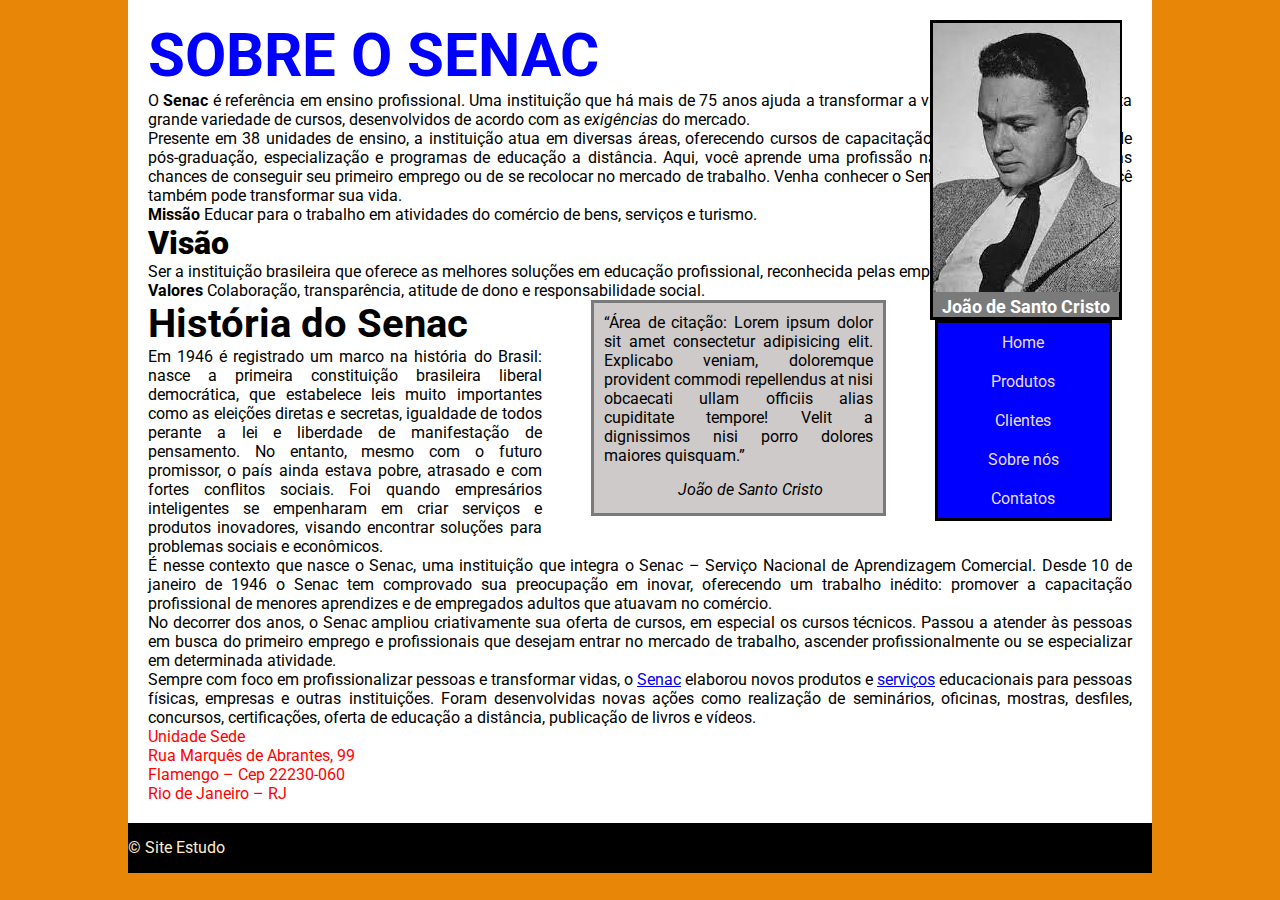
==== index.html @ 610b0be5 "Edição24" ====
<!DOCTYPE html>
<html lang="pt-br">
	<head>
		<meta charset="utf-8" ><!-- TAG meta: serve para formatações especiais. Está com atributo charset -->
		<link rel="icon" href="img/favicon.ico">
		<link href="https://fonts.googleapis.com/css?family=Roboto:100,300,400,500,700,900" rel="stylesheet">
		<link rel="stylesheet" href="style.css">

		<title>Sobre o Senac</title>		
		
	</head>
	<!--  -->
	<body>
		<header>

		</header>
		<main>
			<!-- <h1>SOBRE MIM</h1> -->
			<!-- <h1>SOBRE O SENAC</h1> -->
			<h1 class="diferenciado">Sobre o Senac</h1>
			<p>O <strong>Senac</strong> é referência em ensino profissional. Uma instituição que há mais de 75 anos ajuda a transformar a vida das pessoas e apresenta grande variedade de cursos, desenvolvidos de acordo com as <em>exigências</em> do mercado.</p>
			<!-- Isto é um comentário em HTML -->
			
			<p>Presente em 38 unidades de ensino, a instituição atua em diversas áreas, oferecendo cursos de capacitação, técnicos, de graduação, de pós-graduação, especialização e programas de educação a distância. Aqui, você aprende uma profissão na prática, aumentando suas chances de conseguir seu primeiro emprego ou de se recolocar no mercado de trabalho. Venha conhecer o Senac RJ e entender como você também pode transformar sua vida.</p>

			<p><strong>Missão</strong>

			Educar para o trabalho em atividades do comércio de bens, serviços e turismo.
			</p>
			<p>
			<strong><h1>Visão</h1></strong>

			Ser a instituição brasileira que oferece as melhores soluções em educação profissional, reconhecida pelas empresas.
			</p>
			<p>
			<strong>Valores</strong>

			Colaboração, transparência, atitude de dono e responsabilidade social.
			</p>
		
		<div class="DivisãoColuna">	
			<p>
			<!-- <h2 style="font-size:40px">História do Senac</h2> -->
			<h2>História do Senac</h2>

		Em 1946 é registrado um marco na história do Brasil: nasce a primeira constituição brasileira liberal democrática,
		que estabelece leis muito importantes como as eleições diretas e secretas, igualdade de todos perante a lei e
		liberdade de manifestação de pensamento. No entanto, mesmo com o futuro promissor, o país ainda estava pobre,
		atrasado e com fortes conflitos sociais. Foi quando empresários inteligentes se empenharam em criar serviços e
		produtos inovadores, visando encontrar soluções para problemas sociais e econômicos.
	</p>
</div>	
		<blockquote>
			<p>
				<q>Área de citação: Lorem ipsum dolor sit amet consectetur adipisicing elit. Explicabo veniam, doloremque provident commodi repellendus at nisi obcaecati ullam officiis alias cupiditate tempore! Velit a dignissimos nisi porro dolores maiores quisquam.</q>
			</p>
			<cite>João de Santo Cristo</cite>
		</blockquote>		
		<figure>
			<img src="img/Joâo de Santo Cristo.png" alt="Foto de João de Santo Cristo">
			<!-- <caption>Foto de João de Santo Cristo</caption> -->
			<h1 id="nomeCliente">João de Santo Cristo</h1>		
		</figure>
			
		<aside>
			<nav>
				<ul>
					<li>
						<a href="#">Home</a>
					</li>
					<li><a href="#">Produtos</a></li>
					<li><a href="#">Clientes</a></li>
					<li><a href="#">Sobre nós</a></li>
					<li><a href="#">Contatos</a></li>
				</ul>
			</nav>
		</aside>		

		<p class="limpaFloat">É nesse contexto que nasce o Senac, uma instituição que integra o Senac – Serviço Nacional de Aprendizagem
			Comercial. Desde 10 de janeiro de 1946 o Senac tem comprovado sua preocupação em inovar, oferecendo um trabalho
			inédito: promover a capacitação profissional de menores aprendizes e de empregados adultos que atuavam no
			comércio.</p>

		<p>
			No decorrer dos anos, o Senac ampliou criativamente sua oferta de cursos, em especial os cursos técnicos. Passou
			a atender às pessoas em busca do primeiro emprego e profissionais que desejam entrar no mercado de trabalho,
			ascender profissionalmente ou se especializar em determinada atividade.</p>
			<!-- Endereço absoluto: https://www  -->
			<!-- Enderço Relativo -->
		<p>Sempre com foco em profissionalizar pessoas e transformar vidas, o <a href="https://www.rj.senac.br">Senac</a> elaborou novos produtos e <a href="#">serviços</a>
			educacionais para pessoas físicas, empresas e outras instituições. Foram desenvolvidas novas ações como
			realização de seminários, oficinas, mostras, desfiles, concursos, certificações, oferta de educação a distância,
			publicação de livros e vídeos.</p>

			<!-- ul Lista não ordenadas -->
			<!-- ol Lista ordenadas -->
			<!-- li item de lista -->
			
			<p class="vermelho ">
				Unidade Sede<br>
				Rua Marquês de Abrantes, 99<br>
				Flamengo – Cep 22230-060<br>
				Rio de Janeiro – RJ<br>
			</p>
		</main>

		<footer>
			&copy; Site Estudo
		</footer>
</body>

</html>
---- style.css ----
* {
    margin: 0;
    padding: 0;
    box-sizing: border-box;
}

:root {
    --cor-background: rgb(231, 134, 7);
    --cor-secundaria: rgb(255, 255, 255);
    --cor-azul: rgb(0, 0, 255);
    --cor-preto: rgb(0, 0, 0);
    --cor-laranja-claro: rgb(255, 235, 205);
}

body {
    font-family: Roboto, sans-serif;
    width: 1024px;
    margin: auto;
    background-color: var(--cor-background);
}

main {
    text-align: justify;
    background-color: var(--cor-secundaria);
    padding: 20px;
    position: relative;
}

.limpaFloat {
    clear: both;
}

h2 {
    font-size: 40px;
}

li {
    background-color: blue;
    list-style-type: none;
    display: block;
    /*padding: 10px;*/
}

li a {
    display: block;
    color: rgb(233, 221, 221);
    padding: 10px;
    text-decoration: none;
    text-transform: bold;
    text-align: center;
}

nav li a:hover {
    display: block;
    background-color: var(--cor-background);
    text-transform: bold;
    transition: .6s;
}

figure {
    width: 18.8%;
    position: absolute;
    top: 20px;
    right: 30px;
}

aside, figure {
    float: right;
    background-color: #7a7a7a;
    color: var(--cor-secundaria);
    border: 3px solid var(--cor-preto);
}

aside {
    width: 18%;
    margin: auto;
    position: relative;
    top: 20px;
     right: 20px;
    clear: right;
    /*background-color: var(--cor-secundaria);*/
}

footer {
    height: 50px;
    line-height: 50px;
    background-color: black;
    color: blanchedalmond;
    clear: both;/*left right both*/
}

blockquote {
    padding: 10px;
    float: left;
    width: 30%;
    background-color: rgb(206, 202, 202);
    border: 3px solid #7a7a7a;
    display: block;
    margin: 0 5%;
}

cite {
    display: block;
    margin: 15px 50px 3px 0;
    line-height: 20px;
    text-align: right;
}

.diferenciado {
    font-family: Roboto, sans-serif;
    font-size: 60px;
    margin: 0;
    text-transform: uppercase;
    color: rgb(0, 0, 255);
}

.vermelho {
    color: red;
}

#nomeCliente {
    display: block;
    font-size: 18px;
    text-align: center;
}

.DivisãoColuna {
    float: left;
    width: 40%;
}
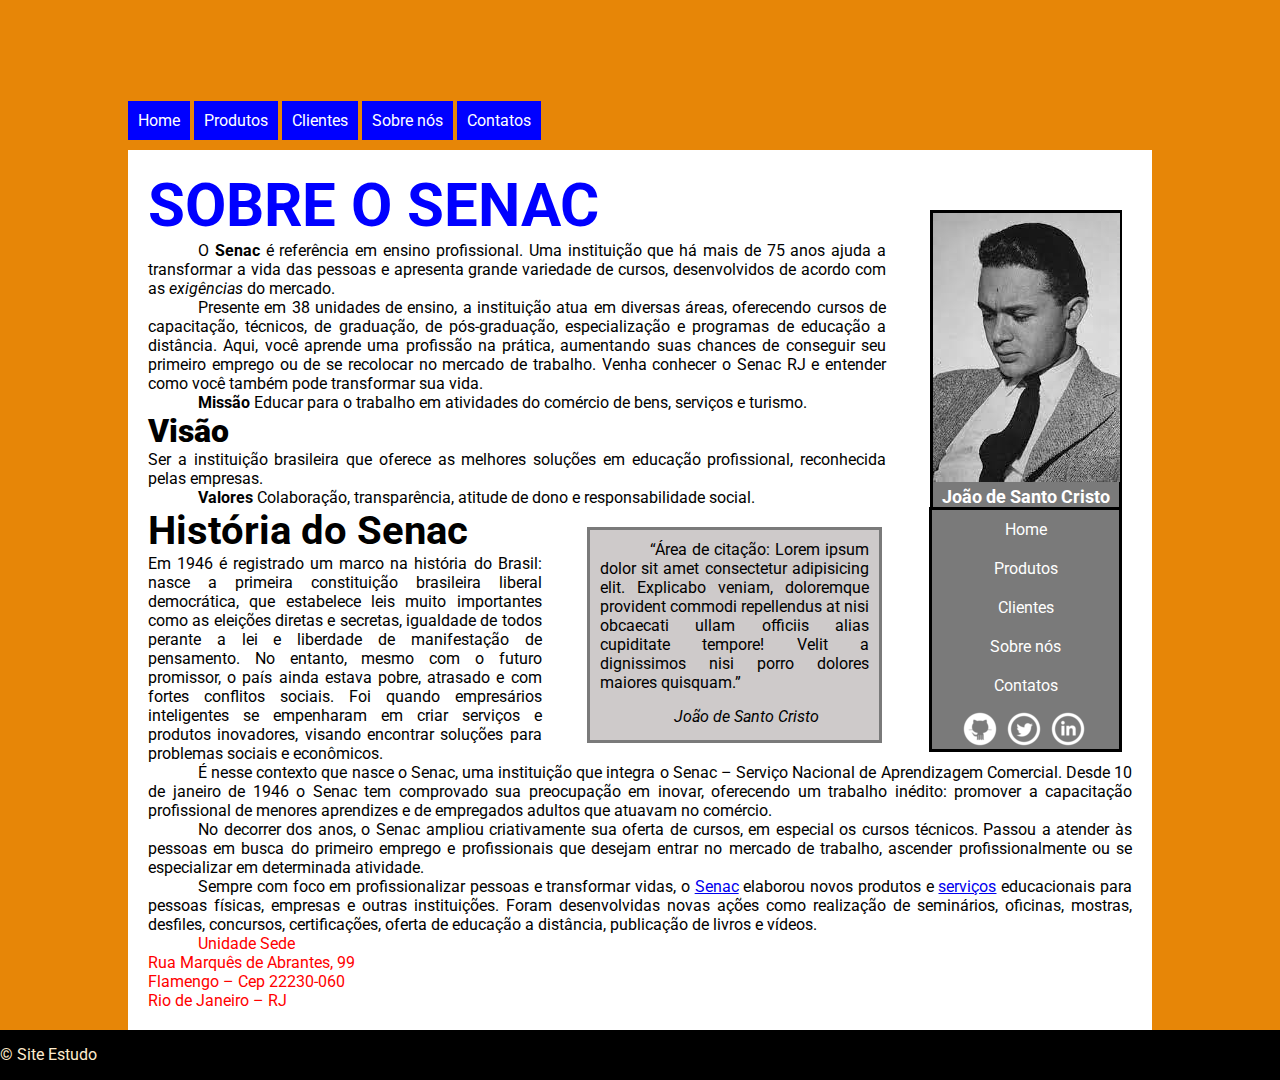
==== commit 89ad5dee: "Revisado" ====
--- a/index.html
+++ b/index.html
@@ -11,13 +11,23 @@
 	</head>
 	<!--  -->
 	<body>
-		<header>
-
+		<header>	
+			<nav>
+				<ul>
+					<li><a href="#">Home</a></li>
+					<li><a href="#">Produtos</a></li>
+					<li><a href="#">Clientes</a></li>
+					<li><a href="#">Sobre nós</a></li>
+					<li><a href="#">Contatos</a></li>
+				</ul>
+			</nav>			
 		</header>
 		<main>
 			<!-- <h1>SOBRE MIM</h1> -->
 			<!-- <h1>SOBRE O SENAC</h1> -->
 			<h1 class="diferenciado">Sobre o Senac</h1>
+		
+		<div class="AjusteOne">
 			<p>O <strong>Senac</strong> é referência em ensino profissional. Uma instituição que há mais de 75 anos ajuda a transformar a vida das pessoas e apresenta grande variedade de cursos, desenvolvidos de acordo com as <em>exigências</em> do mercado.</p>
 			<!-- Isto é um comentário em HTML -->
 			
@@ -37,7 +47,8 @@
 
 			Colaboração, transparência, atitude de dono e responsabilidade social.
 			</p>
-		
+		</div>
+
 		<div class="DivisãoColuna">	
 			<p>
 			<!-- <h2 style="font-size:40px">História do Senac</h2> -->
@@ -74,6 +85,21 @@
 					<li><a href="#">Contatos</a></li>
 				</ul>
 			</nav>
+			<ul class="Icones-Redes">
+				<!--<li><a class="Git" aria-label="GitHub" title="GitHub" href="https://github.com/ThalysResende">GitHub</li>
+				
+				<li><a href="#"><img src="img/twitter.png" alt="Twitter"></a></li>
+				
+				<li><a href="#"><img src="img/linkedin.png" alt="Linkedin"></a></li>-->
+
+				<li><a class="Git" aria-label="GitHub" title="GitHub" href="https://github.com/ThalysResende">GitHub</a></li>
+				
+				<li><a class="Twi" airia-label="Twitter" title="Twitter"
+				href="https://twitter.com/">Twitter</a></li>
+					
+				<li><a class="Lin" aria-label="Linkedin" title="Linkedin"
+				href="https://www.linkedin.com/">Linkedin</a></li>
+			</ul>			
 		</aside>		
 
 		<p class="limpaFloat">É nesse contexto que nasce o Senac, uma instituição que integra o Senac – Serviço Nacional de Aprendizagem
--- a/style.css
+++ b/style.css
@@ -14,12 +14,31 @@
 
 body {
     font-family: Roboto, sans-serif;
+    background-color: var(--cor-background);
+}
+
+header {
+    height: 150px;
     width: 1024px;
     margin: auto;
-    background-color: var(--cor-background);
+    position: relative;
+    background-color: var(--cor-background);  
+}
+
+header nav {
+    position: absolute;
+    bottom: 10px;
+
+}
+
+header nav ul li {
+    display: inline-block;
+    background-color: var(--cor-azul);
 }
 
 main {
+    width: 1024px;
+    margin: auto;
     text-align: justify;
     background-color: var(--cor-secundaria);
     padding: 20px;
@@ -30,20 +49,41 @@
     clear: both;
 }
 
+.diferenciado {
+    font-family: Roboto, sans-serif;
+    font-size: 60px;
+    margin: 0;
+    text-transform: uppercase;
+    color: rgb(0, 0, 255);
+}
+
+.AjusteOne {
+    width: 75%;
+}
+
 h2 {
     font-size: 40px;
 }
 
+p {
+    text-indent: 50px;
+}
+
 li {
-    background-color: blue;
+    background-color: #7a7a7a;
     list-style-type: none;
     display: block;
     /*padding: 10px;*/
 }
 
-li a {
-    display: block;
-    color: rgb(233, 221, 221);
+ul, ol {
+    list-style: none;
+    /*list-style-type: none; específico*/
+}
+
+nav ul li a {
+    display: block;
+    color: var(--cor-secundaria);
     padding: 10px;
     text-decoration: none;
     text-transform: bold;
@@ -57,10 +97,49 @@
     transition: .6s;
 }
 
+.Icones-Redes li {
+    display: inline-block;
+    position: relative;
+    left: 22px;
+    padding: 0 6px;
+    width: 40px;
+    height: 40px;     
+}
+
+.Icones-Redes a {
+    width: 40px;
+    height: 40px;
+    display: block;
+    text-indent: -9999px;
+    /*font-size: 0;*/
+    /*color: transparent;*/
+}
+
+.Git {
+    background-image: url(img/github.png);   
+    background-repeat: no-repeat;
+    text-decoration: none;
+    font-size: 12px;
+}
+
+.Twi {
+    background-image: url(img/twitter.png);
+    background-repeat: no-repeat;
+    text-decoration: none;
+    font-size: 12px;
+}
+
+.Lin {
+    background-image: url(img/linkedin.png);
+    background-repeat: no-repeat;
+    text-decoration: none;
+    font-size: 12px;
+}
+
 figure {
     width: 18.8%;
     position: absolute;
-    top: 20px;
+    top: 60px;
     right: 30px;
 }
 
@@ -72,13 +151,32 @@
 }
 
 aside {
-    width: 18%;
+    width: 19.6%;
     margin: auto;
     position: relative;
-    top: 20px;
-     right: 20px;
+    top: 0px;
+    right: 10px;
     clear: right;
     /*background-color: var(--cor-secundaria);*/
+}
+
+blockquote {
+    padding: 10px;
+    float: left;
+    width: 30%;
+    background-color: rgb(206, 202, 202);
+    border: 3px solid #7a7a7a;
+    display: block;
+    margin: 0 4.6%;
+    margin-top: 2%;
+    
+}
+
+cite {
+    display: block;
+    margin: 15px 50px 3px 0;
+    line-height: 20px;
+    text-align: right;
 }
 
 footer {
@@ -89,31 +187,6 @@
     clear: both;/*left right both*/
 }
 
-blockquote {
-    padding: 10px;
-    float: left;
-    width: 30%;
-    background-color: rgb(206, 202, 202);
-    border: 3px solid #7a7a7a;
-    display: block;
-    margin: 0 5%;
-}
-
-cite {
-    display: block;
-    margin: 15px 50px 3px 0;
-    line-height: 20px;
-    text-align: right;
-}
-
-.diferenciado {
-    font-family: Roboto, sans-serif;
-    font-size: 60px;
-    margin: 0;
-    text-transform: uppercase;
-    color: rgb(0, 0, 255);
-}
-
 .vermelho {
     color: red;
 }
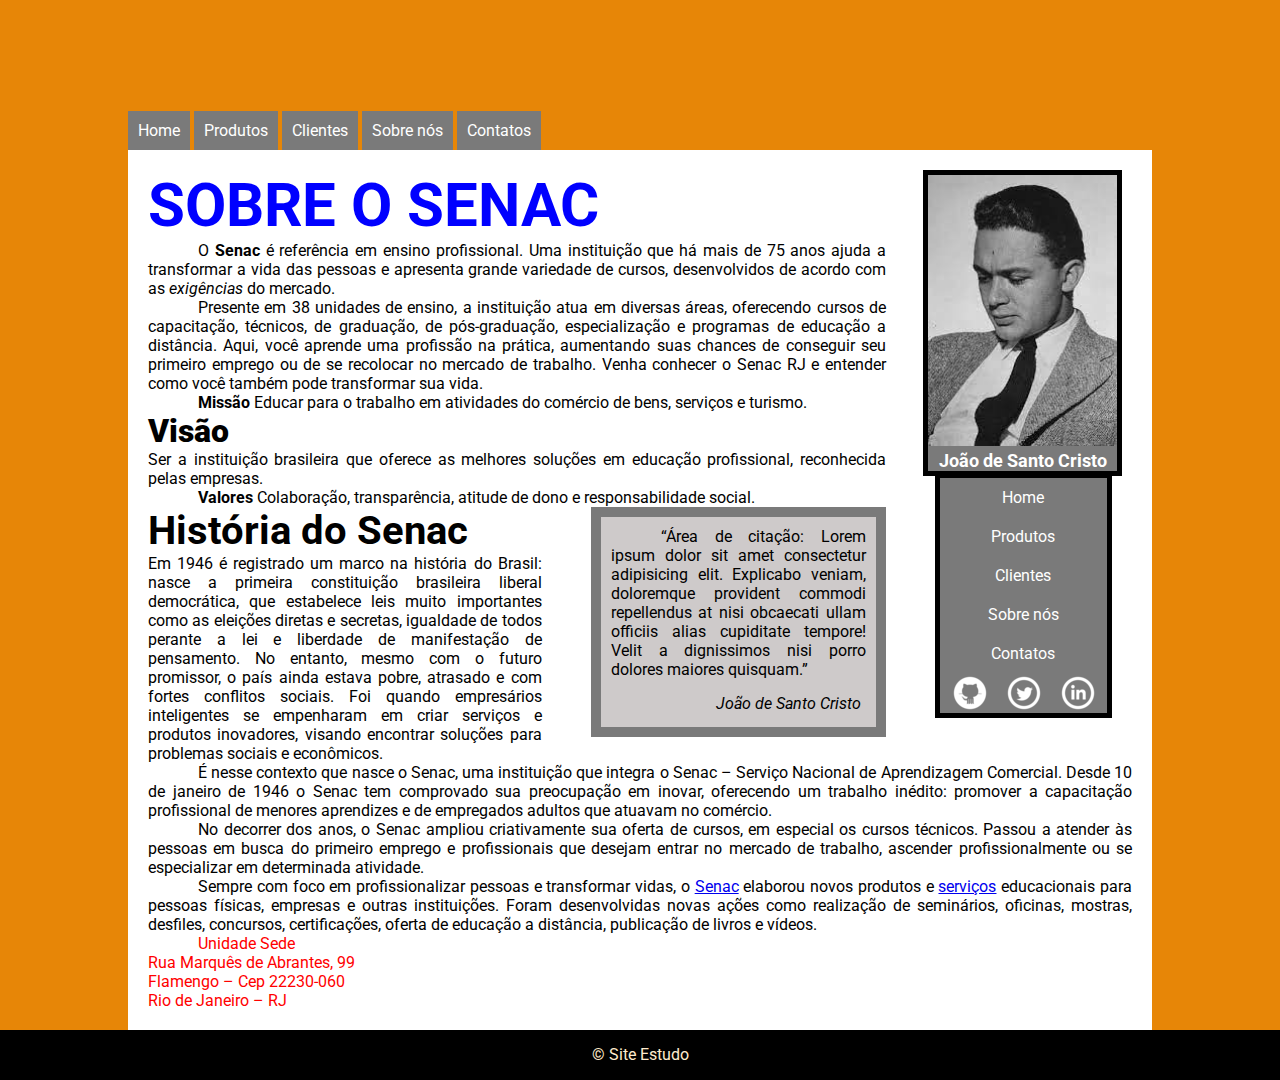
==== commit fbeaf2ee: "Correção" ====
--- a/index.html
+++ b/index.html
@@ -14,11 +14,11 @@
 		<header>	
 			<nav>
 				<ul>
-					<li><a href="#">Home</a></li>
-					<li><a href="#">Produtos</a></li>
-					<li><a href="#">Clientes</a></li>
+					<li><a href="Home">Home</a></li>
+					<li><a href="Produtos">Produtos</a></li>
+					<li><a href="Clientes">Clientes</a></li>
 					<li><a href="#">Sobre nós</a></li>
-					<li><a href="#">Contatos</a></li>
+					<li><a href="Contatos">Contatos</a></li>
 				</ul>
 			</nav>			
 		</header>
--- a/style.css
+++ b/style.css
@@ -26,14 +26,14 @@
 }
 
 header nav {
+    width: 1024;
     position: absolute;
-    bottom: 10px;
+    bottom: 0px;
 
 }
 
 header nav ul li {
     display: inline-block;
-    background-color: var(--cor-azul);
 }
 
 main {
@@ -45,10 +45,6 @@
     position: relative;
 }
 
-.limpaFloat {
-    clear: both;
-}
-
 .diferenciado {
     font-family: Roboto, sans-serif;
     font-size: 60px;
@@ -65,13 +61,78 @@
     font-size: 40px;
 }
 
+
 p {
     text-indent: 50px;
 }
 
+.DivisãoColuna {
+    float: left;
+    width: 40%;
+}
+
+.limpaFloat {
+    clear: both;
+}
+
+.vermelho {
+    color: red;
+}
+
+blockquote {
+    padding: 10px;
+    float: left;
+    width: 30%;
+    background-color: rgb(206, 202, 202);
+    border: 10px solid #7a7a7a;
+    display: block;
+    margin: 0 5%;       
+}
+
+cite {
+    display: block;
+    margin: 15px 5px 3px 0;
+    line-height: 20px;
+    text-align: right;
+}
+
+aside {
+    width: 18%;
+    margin: auto;
+    position: relative;
+    bottom: 34px;
+    right: 20px;
+    clear: right;
+    /*background-color: var(--cor-secundaria);*/
+}
+
+aside, figure {
+    float: right;
+    background-color: #7a7a7a;
+    color: var(--cor-secundaria);
+    border: 5px solid var(--cor-preto);
+}
+
+figure {
+    width: 19.4%;
+    position: absolute;
+    top: 20px;
+    right: 30px;
+}
+
+#nomeCliente {
+    display: block;
+    font-size: 18px;
+    text-align: center;
+}
+
+img {
+    width: 100%;
+}
+
 li {
     background-color: #7a7a7a;
-    list-style-type: none;
+    /*list-style-type: none;
     display: block;
     /*padding: 10px;*/
 }
@@ -99,11 +160,15 @@
 
 .Icones-Redes li {
     display: inline-block;
-    position: relative;
+    width: 40px;
+    height: 40px;
+    padding: 0;
+    margin-left: 10px;
+    /*position: relative;
     left: 22px;
     padding: 0 6px;
     width: 40px;
-    height: 40px;     
+    height: 40px;*/     
 }
 
 .Icones-Redes a {
@@ -111,72 +176,21 @@
     height: 40px;
     display: block;
     text-indent: -9999px;
+    display: inline-block;
     /*font-size: 0;*/
     /*color: transparent;*/
 }
 
 .Git {
     background-image: url(img/github.png);   
-    background-repeat: no-repeat;
-    text-decoration: none;
-    font-size: 12px;
 }
 
 .Twi {
     background-image: url(img/twitter.png);
-    background-repeat: no-repeat;
-    text-decoration: none;
-    font-size: 12px;
 }
 
 .Lin {
     background-image: url(img/linkedin.png);
-    background-repeat: no-repeat;
-    text-decoration: none;
-    font-size: 12px;
-}
-
-figure {
-    width: 18.8%;
-    position: absolute;
-    top: 60px;
-    right: 30px;
-}
-
-aside, figure {
-    float: right;
-    background-color: #7a7a7a;
-    color: var(--cor-secundaria);
-    border: 3px solid var(--cor-preto);
-}
-
-aside {
-    width: 19.6%;
-    margin: auto;
-    position: relative;
-    top: 0px;
-    right: 10px;
-    clear: right;
-    /*background-color: var(--cor-secundaria);*/
-}
-
-blockquote {
-    padding: 10px;
-    float: left;
-    width: 30%;
-    background-color: rgb(206, 202, 202);
-    border: 3px solid #7a7a7a;
-    display: block;
-    margin: 0 4.6%;
-    margin-top: 2%;
-    
-}
-
-cite {
-    display: block;
-    margin: 15px 50px 3px 0;
-    line-height: 20px;
-    text-align: right;
 }
 
 footer {
@@ -185,19 +199,8 @@
     background-color: black;
     color: blanchedalmond;
     clear: both;/*left right both*/
-}
-
-.vermelho {
-    color: red;
-}
-
-#nomeCliente {
-    display: block;
-    font-size: 18px;
     text-align: center;
 }
 
-.DivisãoColuna {
-    float: left;
-    width: 40%;
-}+
+
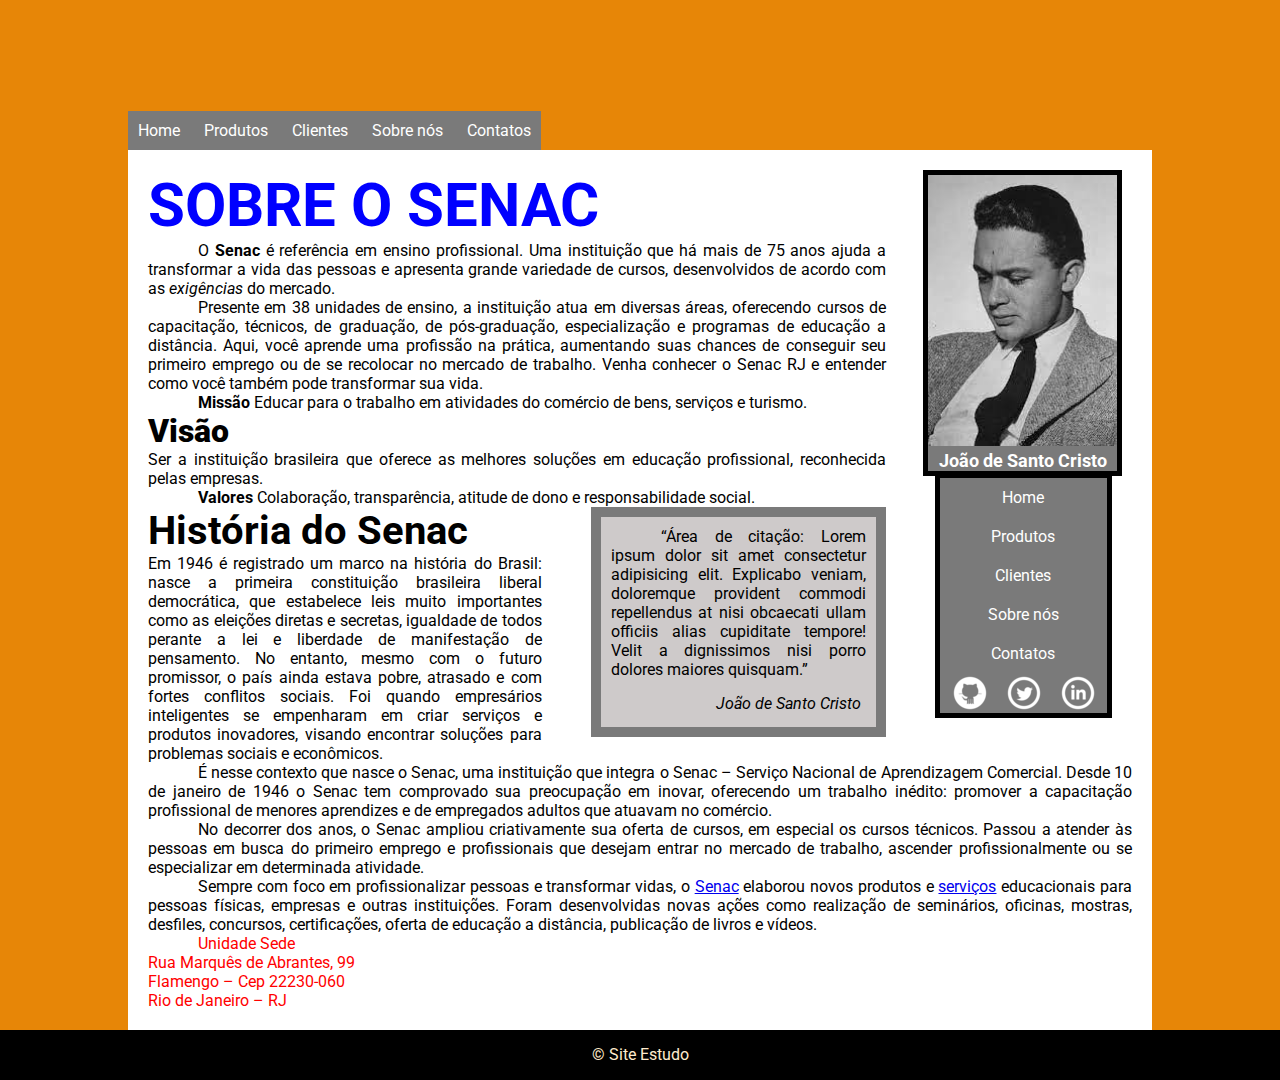
==== commit 852f2f63: "Aula_31_08_2022" ====
--- a/index.html
+++ b/index.html
@@ -18,7 +18,7 @@
 					<li><a href="Produtos">Produtos</a></li>
 					<li><a href="Clientes">Clientes</a></li>
 					<li><a href="#">Sobre nós</a></li>
-					<li><a href="Contatos">Contatos</a></li>
+					<li><a href="./menuHorizontal/menuH.html">Contatos</a></li>
 				</ul>
 			</nav>			
 		</header>
@@ -82,7 +82,7 @@
 					<li><a href="#">Produtos</a></li>
 					<li><a href="#">Clientes</a></li>
 					<li><a href="#">Sobre nós</a></li>
-					<li><a href="#">Contatos</a></li>
+					<li><a href="menuV.html">Contatos</a></li>
 				</ul>
 			</nav>
 			<ul class="Icones-Redes">
--- a/style.css
+++ b/style.css
@@ -35,6 +35,7 @@
 header nav ul li {
     display: inline-block;
 }
+
 
 main {
     width: 1024px;
@@ -140,6 +141,7 @@
 ul, ol {
     list-style: none;
     /*list-style-type: none; específico*/
+    background-color: #7a7a7a;
 }
 
 nav ul li a {
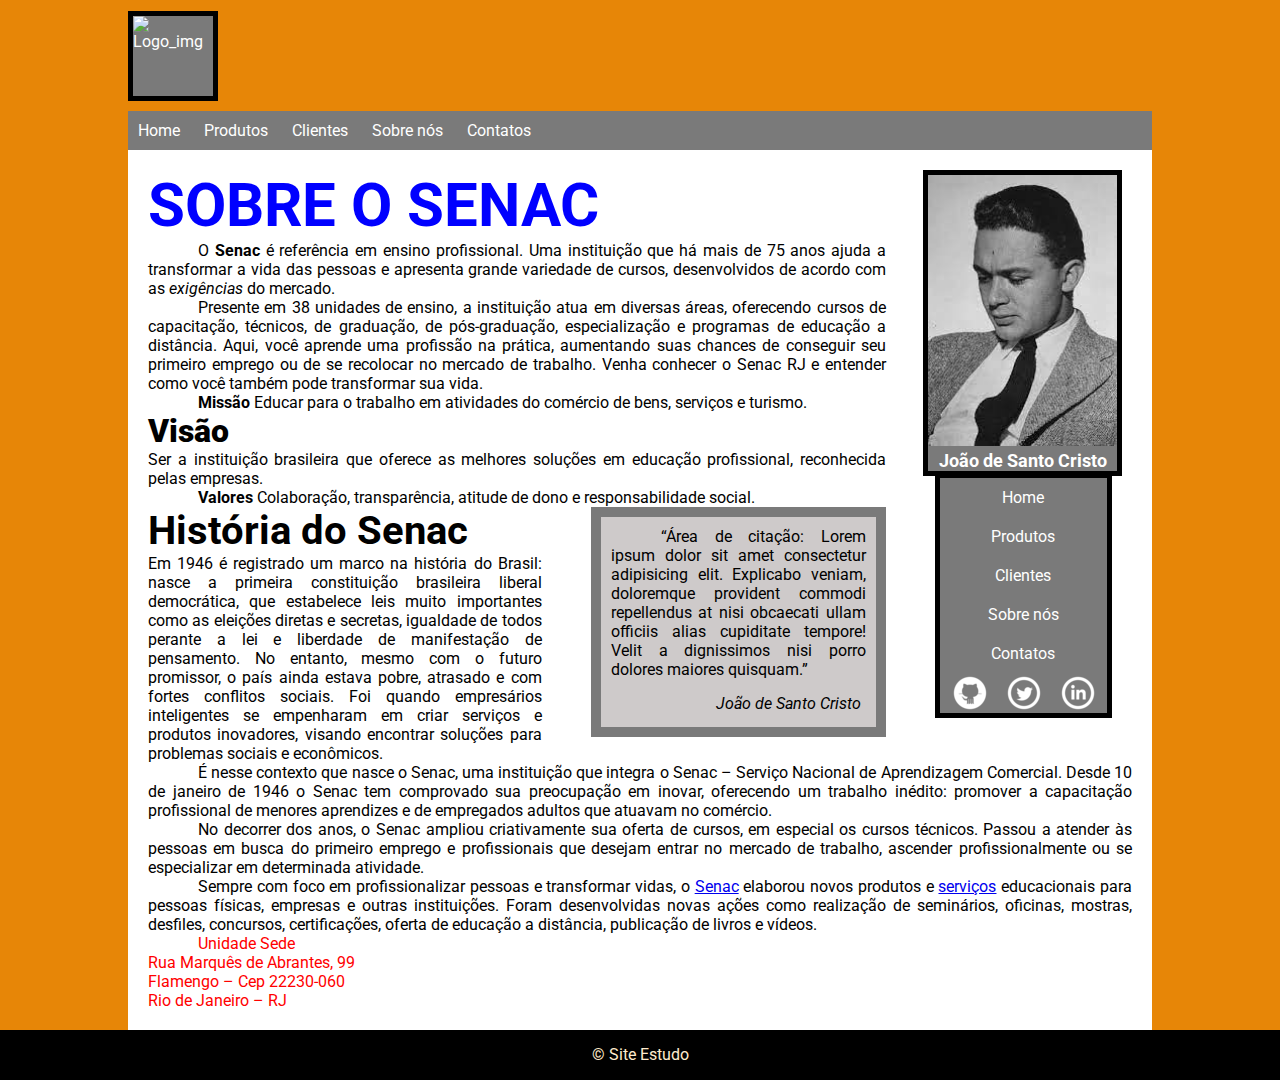
==== commit 9af9f763: "Aula 02/09/2022" ====
--- a/index.html
+++ b/index.html
@@ -4,7 +4,7 @@
 		<meta charset="utf-8" ><!-- TAG meta: serve para formatações especiais. Está com atributo charset -->
 		<link rel="icon" href="img/favicon.ico">
 		<link href="https://fonts.googleapis.com/css?family=Roboto:100,300,400,500,700,900" rel="stylesheet">
-		<link rel="stylesheet" href="style.css">
+		<link rel="stylesheet" href="./Style/style.css">
 
 		<title>Sobre o Senac</title>		
 		
@@ -12,6 +12,13 @@
 	<!--  -->
 	<body>
 		<header>	
+			
+			<section>
+				<figure id="Logo">
+					<img src="img/favicon.ico" alt="Logo_img">
+				</figure>
+			</section>
+	
 			<nav>
 				<ul>
 					<li><a href="Home">Home</a></li>
@@ -82,7 +89,7 @@
 					<li><a href="#">Produtos</a></li>
 					<li><a href="#">Clientes</a></li>
 					<li><a href="#">Sobre nós</a></li>
-					<li><a href="menuV.html">Contatos</a></li>
+					<li><a href="./menuVertical/menuV.html">Contatos</a></li>
 				</ul>
 			</nav>
 			<ul class="Icones-Redes">
--- a/Style/style.css
+++ b/Style/style.css
@@ -0,0 +1,216 @@
+* {
+    margin: 0;
+    padding: 0;
+    box-sizing: border-box;
+}
+
+:root {
+    --cor-background: rgb(231, 134, 7);
+    --cor-secundaria: rgb(255, 255, 255);
+    --cor-azul: rgb(0, 0, 255);
+    --cor-preto: rgb(0, 0, 0);
+    --cor-laranja-claro: rgb(255, 235, 205);
+}
+
+body {
+    font-family: Roboto, sans-serif;
+    background-color: var(--cor-background);
+}
+
+header {
+    height: 150px;
+    width: 1024px;
+    margin: auto;
+    position: relative;
+    background-color: var(--cor-background);  
+}
+
+#Logo {
+    position: absolute;
+    left: 0;
+    height: 90px;
+    width: 90px;
+    top: 11px;
+}
+
+header nav {
+    width: 1024px;
+    position: absolute;
+    bottom: 0px;
+
+}
+
+header nav ul li {
+    display: inline-block;
+}
+
+
+main {
+    width: 1024px;
+    margin: auto;
+    text-align: justify;
+    background-color: var(--cor-secundaria);
+    padding: 20px;
+    position: relative;
+}
+
+.diferenciado {
+    font-family: Roboto, sans-serif;
+    font-size: 60px;
+    margin: 0;
+    text-transform: uppercase;
+    color: rgb(0, 0, 255);
+}
+
+.AjusteOne {
+    width: 75%;
+}
+
+h2 {
+    font-size: 40px;
+}
+
+
+p {
+    text-indent: 50px;
+}
+
+.DivisãoColuna {
+    float: left;
+    width: 40%;
+}
+
+.limpaFloat {
+    clear: both;
+}
+
+.vermelho {
+    color: red;
+}
+
+blockquote {
+    padding: 10px;
+    float: left;
+    width: 30%;
+    background-color: rgb(206, 202, 202);
+    border: 10px solid #7a7a7a;
+    display: block;
+    margin: 0 5%;       
+}
+
+cite {
+    display: block;
+    margin: 15px 5px 3px 0;
+    line-height: 20px;
+    text-align: right;
+}
+
+aside {
+    width: 18%;
+    margin: auto;
+    position: relative;
+    bottom: 34px;
+    right: 20px;
+    clear: right;
+    /*background-color: var(--cor-secundaria);*/
+}
+
+aside, figure {
+    float: right;
+    background-color: #7a7a7a;
+    color: var(--cor-secundaria);
+    border: 5px solid var(--cor-preto);
+}
+
+figure {
+    width: 19.4%;
+    position: absolute;
+    top: 20px;
+    right: 30px;
+}
+
+#nomeCliente {
+    display: block;
+    font-size: 18px;
+    text-align: center;
+}
+
+img {
+    width: 100%;
+}
+
+li {
+    background-color: #7a7a7a;
+    /*list-style-type: none;
+    display: block;
+    /*padding: 10px;*/
+}
+
+ul, ol {
+    list-style: none;
+    /*list-style-type: none; específico*/
+    background-color: #7a7a7a;
+}
+
+nav ul li a {
+    display: block;
+    color: var(--cor-secundaria);
+    padding: 10px;
+    text-decoration: none;
+    text-transform: bold;
+    text-align: center;
+}
+
+nav li a:hover {
+    display: block;
+    background-color: var(--cor-background);
+    text-transform: bold;
+    transition: .6s;
+}
+
+.Icones-Redes li {
+    display: inline-block;
+    width: 40px;
+    height: 40px;
+    padding: 0;
+    margin-left: 10px;
+    /*position: relative;
+    left: 22px;
+    padding: 0 6px;
+    width: 40px;
+    height: 40px;*/     
+}
+
+.Icones-Redes a {
+    width: 40px;
+    height: 40px;
+    display: block;
+    text-indent: -9999px;
+    display: inline-block;
+    /*font-size: 0;*/
+    /*color: transparent;*/
+}
+
+.Git {
+    background-image: url(../img/github.png);   
+}
+
+.Twi {
+    background-image: url(../img/twitter.png);
+}
+
+.Lin {
+    background-image: url(../img/linkedin.png);
+}
+
+footer {
+    height: 50px;
+    line-height: 50px;
+    background-color: black;
+    color: blanchedalmond;
+    clear: both;/*left right both*/
+    text-align: center;
+}
+
+
+
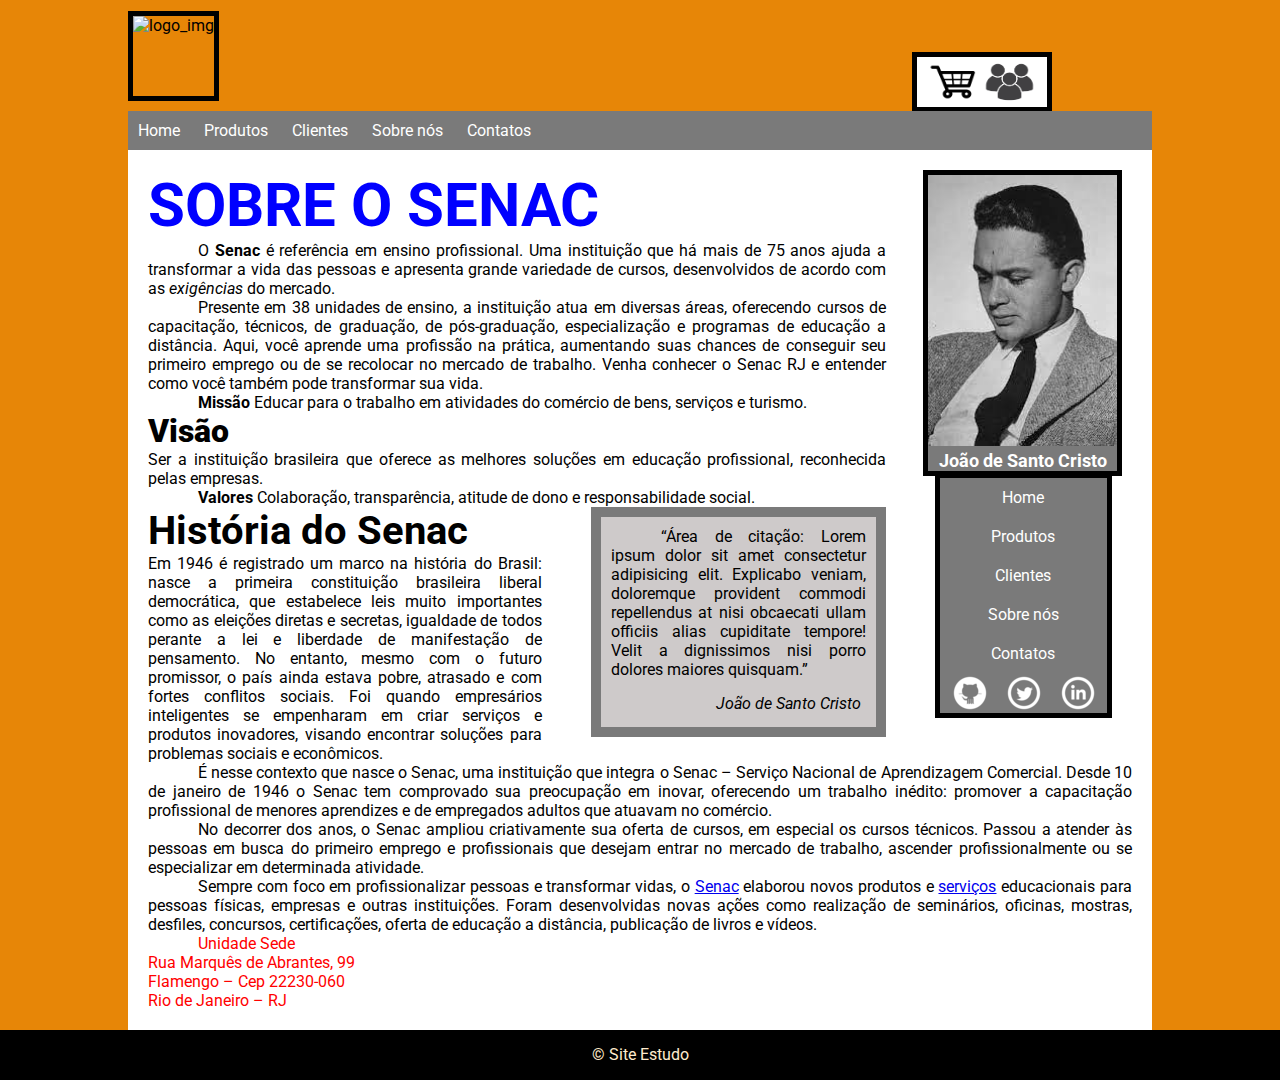
==== commit 0439e6ee: "Aula 05/09/2022" ====
--- a/index.html
+++ b/index.html
@@ -14,11 +14,15 @@
 		<header>	
 			
 			<section>
-				<figure id="Logo">
-					<img src="img/favicon.ico" alt="Logo_img">
+				<figure id="logo">
+					<img src="img/favicon.ico" alt="logo_img" width="90px" height="80px">
 				</figure>
+					<figure id="wrapper-cc">
+						<img src="./img/carrinhoCompra.png" width="50px" height="50px" alt="">
+						<img src="./img/clientes.png" width="50px" height="50px" alt="">
+					</figure>			
 			</section>
-	
+
 			<nav>
 				<ul>
 					<li><a href="Home">Home</a></li>
@@ -34,7 +38,7 @@
 			<!-- <h1>SOBRE O SENAC</h1> -->
 			<h1 class="diferenciado">Sobre o Senac</h1>
 		
-		<div class="AjusteOne">
+		<div class="ajusteOne">
 			<p>O <strong>Senac</strong> é referência em ensino profissional. Uma instituição que há mais de 75 anos ajuda a transformar a vida das pessoas e apresenta grande variedade de cursos, desenvolvidos de acordo com as <em>exigências</em> do mercado.</p>
 			<!-- Isto é um comentário em HTML -->
 			
@@ -56,7 +60,7 @@
 			</p>
 		</div>
 
-		<div class="DivisãoColuna">	
+		<div class="divisãoColuna">	
 			<p>
 			<!-- <h2 style="font-size:40px">História do Senac</h2> -->
 			<h2>História do Senac</h2>
@@ -74,7 +78,7 @@
 			</p>
 			<cite>João de Santo Cristo</cite>
 		</blockquote>		
-		<figure>
+		<figure id="logo-joao">
 			<img src="img/Joâo de Santo Cristo.png" alt="Foto de João de Santo Cristo">
 			<!-- <caption>Foto de João de Santo Cristo</caption> -->
 			<h1 id="nomeCliente">João de Santo Cristo</h1>		
@@ -92,19 +96,19 @@
 					<li><a href="./menuVertical/menuV.html">Contatos</a></li>
 				</ul>
 			</nav>
-			<ul class="Icones-Redes">
+			<ul class="icones-Redes">
 				<!--<li><a class="Git" aria-label="GitHub" title="GitHub" href="https://github.com/ThalysResende">GitHub</li>
 				
 				<li><a href="#"><img src="img/twitter.png" alt="Twitter"></a></li>
 				
 				<li><a href="#"><img src="img/linkedin.png" alt="Linkedin"></a></li>-->
 
-				<li><a class="Git" aria-label="GitHub" title="GitHub" href="https://github.com/ThalysResende">GitHub</a></li>
+				<li><a class="git" aria-label="GitHub" title="GitHub" href="https://github.com/ThalysResende">GitHub</a></li>
 				
-				<li><a class="Twi" airia-label="Twitter" title="Twitter"
+				<li><a class="twi" airia-label="Twitter" title="Twitter"
 				href="https://twitter.com/">Twitter</a></li>
 					
-				<li><a class="Lin" aria-label="Linkedin" title="Linkedin"
+				<li><a class="lin" aria-label="Linkedin" title="Linkedin"
 				href="https://www.linkedin.com/">Linkedin</a></li>
 			</ul>			
 		</aside>		
--- a/Style/style.css
+++ b/Style/style.css
@@ -25,12 +25,25 @@
     background-color: var(--cor-background);  
 }
 
-#Logo {
+#logo {
     position: absolute;
     left: 0;
     height: 90px;
-    width: 90px;
     top: 11px;
+    border: 5px solid #000;
+}
+
+#wrapper-cc {
+    border: 5px solid #000;
+    display: flex;
+    align-items: center;
+    background: #fff;
+    position: absolute;
+    right: 100px;
+    top: 52px;
+    padding: 10px;
+    width: 140px;
+    height: 60px;
 }
 
 header nav {
@@ -62,7 +75,7 @@
     color: rgb(0, 0, 255);
 }
 
-.AjusteOne {
+.ajusteOne {
     width: 75%;
 }
 
@@ -75,7 +88,7 @@
     text-indent: 50px;
 }
 
-.DivisãoColuna {
+.divisãoColuna {
     float: left;
     width: 40%;
 }
@@ -115,14 +128,14 @@
     /*background-color: var(--cor-secundaria);*/
 }
 
-aside, figure {
+aside, #logo-joao {
     float: right;
     background-color: #7a7a7a;
     color: var(--cor-secundaria);
     border: 5px solid var(--cor-preto);
 }
 
-figure {
+#logo-joao {
     width: 19.4%;
     position: absolute;
     top: 20px;
@@ -168,7 +181,7 @@
     transition: .6s;
 }
 
-.Icones-Redes li {
+.icones-Redes li {
     display: inline-block;
     width: 40px;
     height: 40px;
@@ -181,7 +194,7 @@
     height: 40px;*/     
 }
 
-.Icones-Redes a {
+.icones-Redes a {
     width: 40px;
     height: 40px;
     display: block;
@@ -191,15 +204,15 @@
     /*color: transparent;*/
 }
 
-.Git {
+.git {
     background-image: url(../img/github.png);   
 }
 
-.Twi {
+.twi {
     background-image: url(../img/twitter.png);
 }
 
-.Lin {
+.lin {
     background-image: url(../img/linkedin.png);
 }
 
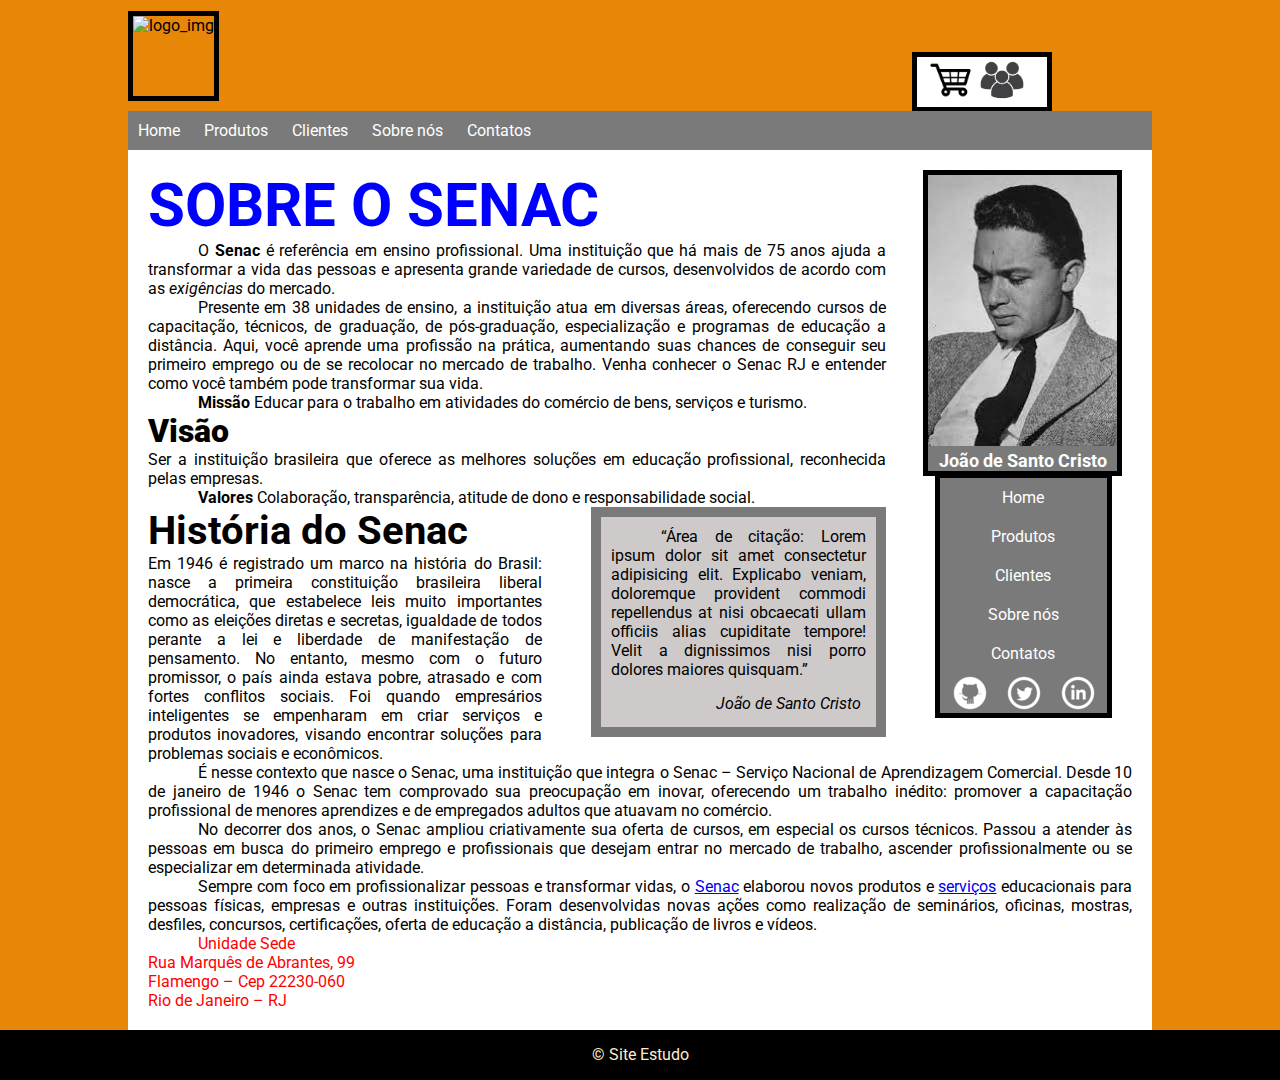
==== commit 26816e59: "Implementação!" ====
--- a/index.html
+++ b/index.html
@@ -13,14 +13,17 @@
 	<body>
 		<header>	
 			
-			<section>
+			<section class="seção-all">
 				<figure id="logo">
 					<img src="img/favicon.ico" alt="logo_img" width="90px" height="80px">
 				</figure>
-					<figure id="wrapper-cc">
-						<img src="./img/carrinhoCompra.png" width="50px" height="50px" alt="">
+					<section class="wrapper-cc">
+						<a id="carrinho" title="CARRINHO" href=""><img src="./img/carrinhoCompra.png" width="50px" height="50px" alt="">
+						</a>
+						<a id="clientes" title="CLIENTES" href="">
 						<img src="./img/clientes.png" width="50px" height="50px" alt="">
-					</figure>			
+						</a>
+					</section>			
 			</section>
 
 			<nav>
--- a/Style/style.css
+++ b/Style/style.css
@@ -22,7 +22,15 @@
     width: 1024px;
     margin: auto;
     position: relative;
-    background-color: var(--cor-background);  
+    background-color: var(--cor-background);
+    display: flex;  
+}
+
+.seção-all {
+    display: flex;
+    width: 100%;
+    align-items: center;
+    justify-content: space-between;
 }
 
 #logo {
@@ -33,7 +41,7 @@
     border: 5px solid #000;
 }
 
-#wrapper-cc {
+.wrapper-cc {
     border: 5px solid #000;
     display: flex;
     align-items: center;
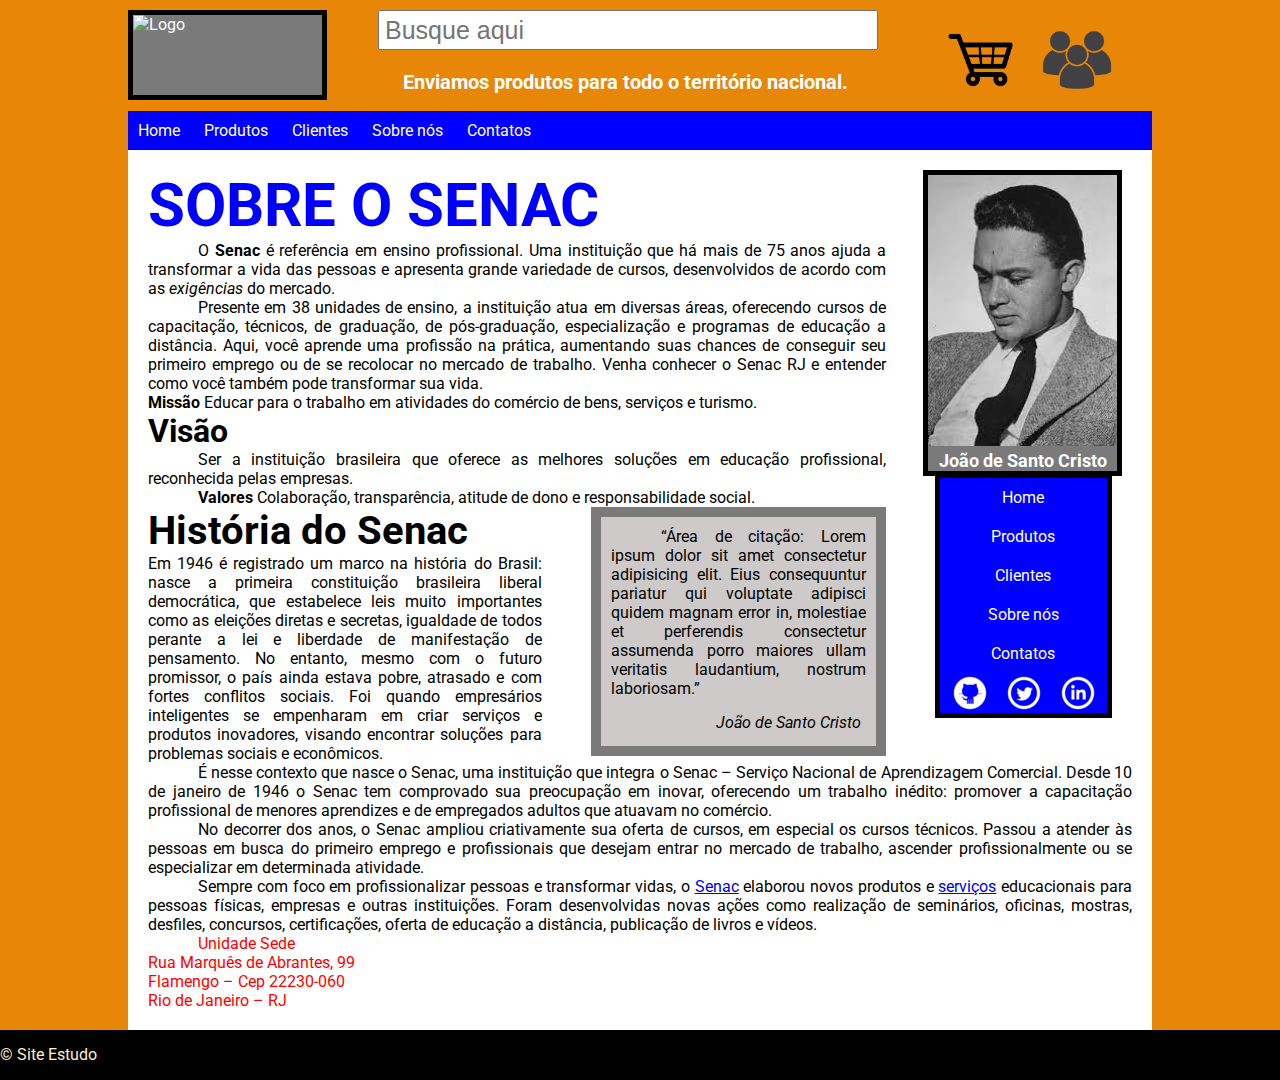
==== commit 6f7c120d: "Atualização" ====
--- a/index.html
+++ b/index.html
@@ -4,55 +4,52 @@
 		<meta charset="utf-8" ><!-- TAG meta: serve para formatações especiais. Está com atributo charset -->
 		<link rel="icon" href="img/favicon.ico">
 		<link href="https://fonts.googleapis.com/css?family=Roboto:100,300,400,500,700,900" rel="stylesheet">
-		<link rel="stylesheet" href="./Style/style.css">
+		<link rel="stylesheet" href="estilo/style.css">
 
-		<title>Sobre o Senac</title>		
-		
+		<title>Sobre o SENAC</title>
+				
 	</head>
 	<!--  -->
 	<body>
-		<header>	
-			
-			<section class="seção-all">
+		<header>
+			<section>
 				<figure id="logo">
-					<img src="img/favicon.ico" alt="logo_img" width="90px" height="80px">
+					<img src="img/favicon.ico" alt="Logo">
 				</figure>
-					<section class="wrapper-cc">
-						<a id="carrinho" title="CARRINHO" href=""><img src="./img/carrinhoCompra.png" width="50px" height="50px" alt="">
-						</a>
-						<a id="clientes" title="CLIENTES" href="">
-						<img src="./img/clientes.png" width="50px" height="50px" alt="">
-						</a>
-					</section>			
+				<input type="text" name="buscar" id="buscar" placeholder="Busque aqui" >
+				<h1 id="textoEnviamos">Enviamos produtos para todo o território nacional.</h1>
+				<figure style="border: none">
+					<img id="carrinho" src="img/carrinhoCompra.png" alt="">
+					<img id="cliente" src="img/clientes.png" alt="">
+				</figure>
 			</section>
-
 			<nav>
 				<ul>
-					<li><a href="Home">Home</a></li>
-					<li><a href="Produtos">Produtos</a></li>
-					<li><a href="Clientes">Clientes</a></li>
+					<li><a href="#">Home</a></li>
+					<li><a href="#">Produtos</a></li>
+					<li><a href="#">Clientes</a></li>
 					<li><a href="#">Sobre nós</a></li>
-					<li><a href="./menuHorizontal/menuH.html">Contatos</a></li>
+					<li><a href="position/index.html">Contatos</a></li>
 				</ul>
-			</nav>			
+			</nav>
+
 		</header>
 		<main>
 			<!-- <h1>SOBRE MIM</h1> -->
 			<!-- <h1>SOBRE O SENAC</h1> -->
 			<h1 class="diferenciado">Sobre o Senac</h1>
-		
-		<div class="ajusteOne">
-			<p>O <strong>Senac</strong> é referência em ensino profissional. Uma instituição que há mais de 75 anos ajuda a transformar a vida das pessoas e apresenta grande variedade de cursos, desenvolvidos de acordo com as <em>exigências</em> do mercado.</p>
+			<p class="reducaoDoTexto">O <strong>Senac</strong> é referência em ensino profissional. Uma instituição que há mais de 75 anos ajuda a transformar a vida das pessoas e apresenta grande variedade de cursos, desenvolvidos de acordo com as <em>exigências</em> do mercado.</p>
 			<!-- Isto é um comentário em HTML -->
 			
-			<p>Presente em 38 unidades de ensino, a instituição atua em diversas áreas, oferecendo cursos de capacitação, técnicos, de graduação, de pós-graduação, especialização e programas de educação a distância. Aqui, você aprende uma profissão na prática, aumentando suas chances de conseguir seu primeiro emprego ou de se recolocar no mercado de trabalho. Venha conhecer o Senac RJ e entender como você também pode transformar sua vida.</p>
+			<p class="reducaoDoTexto">Presente em 38 unidades de ensino, a instituição atua em diversas áreas, oferecendo cursos de capacitação, técnicos, de graduação, de pós-graduação, especialização e programas de educação a distância. Aqui, você aprende uma profissão na prática, aumentando suas chances de conseguir seu primeiro emprego ou de se recolocar no mercado de trabalho. Venha conhecer o Senac RJ e entender como você também pode transformar sua vida.</p>
 
-			<p><strong>Missão</strong>
+			<pclass="reducaoDoTexto">
+				<strong>Missão</strong>
 
 			Educar para o trabalho em atividades do comércio de bens, serviços e turismo.
 			</p>
-			<p>
 			<strong><h1>Visão</h1></strong>
+			<p class="reducaoDoTexto">
 
 			Ser a instituição brasileira que oferece as melhores soluções em educação profissional, reconhecida pelas empresas.
 			</p>
@@ -61,32 +58,31 @@
 
 			Colaboração, transparência, atitude de dono e responsabilidade social.
 			</p>
-		</div>
-
-		<div class="divisãoColuna">	
+			
+			<div class="divisaoColuna">	
+					
 			<p>
-			<!-- <h2 style="font-size:40px">História do Senac</h2> -->
-			<h2>História do Senac</h2>
-
-		Em 1946 é registrado um marco na história do Brasil: nasce a primeira constituição brasileira liberal democrática,
+				<!-- <h2 style="font-size:40px">História do Senac</h2> -->
+				<h2>História do Senac</h2>
+				
+				Em 1946 é registrado um marco na história do Brasil: nasce a primeira constituição brasileira liberal democrática,
 		que estabelece leis muito importantes como as eleições diretas e secretas, igualdade de todos perante a lei e
 		liberdade de manifestação de pensamento. No entanto, mesmo com o futuro promissor, o país ainda estava pobre,
 		atrasado e com fortes conflitos sociais. Foi quando empresários inteligentes se empenharam em criar serviços e
 		produtos inovadores, visando encontrar soluções para problemas sociais e econômicos.
 	</p>
-</div>	
+</div>
 		<blockquote>
 			<p>
-				<q>Área de citação: Lorem ipsum dolor sit amet consectetur adipisicing elit. Explicabo veniam, doloremque provident commodi repellendus at nisi obcaecati ullam officiis alias cupiditate tempore! Velit a dignissimos nisi porro dolores maiores quisquam.</q>
+				<q>Área de citação: Lorem ipsum dolor sit amet consectetur adipisicing elit. Eius consequuntur pariatur qui voluptate adipisci quidem magnam error in, molestiae et perferendis consectetur assumenda porro maiores ullam veritatis laudantium, nostrum laboriosam.</q>
 			</p>
 			<cite>João de Santo Cristo</cite>
-		</blockquote>		
-		<figure id="logo-joao">
+		</blockquote>
+		<figure>
 			<img src="img/Joâo de Santo Cristo.png" alt="Foto de João de Santo Cristo">
 			<!-- <caption>Foto de João de Santo Cristo</caption> -->
-			<h1 id="nomeCliente">João de Santo Cristo</h1>		
+			<h1 id="nomeCliente">João de Santo Cristo</h1>
 		</figure>
-			
 		<aside>
 			<nav>
 				<ul>
@@ -95,26 +91,38 @@
 					</li>
 					<li><a href="#">Produtos</a></li>
 					<li><a href="#">Clientes</a></li>
-					<li><a href="#">Sobre nós</a></li>
-					<li><a href="./menuVertical/menuV.html">Contatos</a></li>
+					<li><a href="menuHorizontal/menuH.html">Sobre nós</a></li>
+					<li><a href="menuVertical/menuV.html">Contatos</a></li>
 				</ul>
 			</nav>
-			<ul class="icones-Redes">
-				<!--<li><a class="Git" aria-label="GitHub" title="GitHub" href="https://github.com/ThalysResende">GitHub</li>
-				
-				<li><a href="#"><img src="img/twitter.png" alt="Twitter"></a></li>
-				
-				<li><a href="#"><img src="img/linkedin.png" alt="Linkedin"></a></li>-->
-
-				<li><a class="git" aria-label="GitHub" title="GitHub" href="https://github.com/ThalysResende">GitHub</a></li>
-				
-				<li><a class="twi" airia-label="Twitter" title="Twitter"
-				href="https://twitter.com/">Twitter</a></li>
-					
-				<li><a class="lin" aria-label="Linkedin" title="Linkedin"
-				href="https://www.linkedin.com/">Linkedin</a></li>
-			</ul>			
-		</aside>		
+			<ul class="icones-sociais">
+				<!-- <li>
+					<a href="#">
+						<img src="img/github.png" alt="Github">
+					</a>
+				</li>
+				<li>
+					<a href="#">
+						<img src="img/twitter.png" alt="Twitter">
+					</a>
+				</li>
+				<li>
+					<a href="#">
+						<img src="img/linkedin.png" alt="Linkedin">
+					</a>
+				</li> -->
+				<!-- **** Image Replace **** -->
+				<li>
+					<a class="github" href="https://github.com" target="_blank">Github</a>
+				</li>
+				<li>
+					<a class="twitter" href="https://twitter.com" target="_blank">Twitter</a>
+				</li>
+				<li>
+					<a class="linkedin" href="https://br.linkedin.com" target="_blank">Linkedin</a>
+				</li>
+			</ul>
+		</aside>
 
 		<p class="limpaFloat">É nesse contexto que nasce o Senac, uma instituição que integra o Senac – Serviço Nacional de Aprendizagem
 			Comercial. Desde 10 de janeiro de 1946 o Senac tem comprovado sua preocupação em inovar, oferecendo um trabalho
@@ -136,17 +144,17 @@
 			<!-- ol Lista ordenadas -->
 			<!-- li item de lista -->
 			
-			<p class="vermelho ">
+			<p class="vermelho">
 				Unidade Sede<br>
 				Rua Marquês de Abrantes, 99<br>
 				Flamengo – Cep 22230-060<br>
 				Rio de Janeiro – RJ<br>
 			</p>
 		</main>
-
+		
 		<footer>
 			&copy; Site Estudo
 		</footer>
 </body>
 
-</html>
+</html>--- a/estilo/style.css
+++ b/estilo/style.css
@@ -0,0 +1,268 @@
+* {
+    margin: 0;
+    padding: 0;
+    box-sizing: border-box;
+}
+
+:root{
+    --cor-de-fundo: rgb(231, 134, 7);
+    --cor-secundaria: rgb(255, 255, 255);
+    --cor-azul: rgb(0,0,255);
+    --cor-preto: rgb(0, 0, 0);
+    --cor-laranja-claro: rgb(255, 235, 205);
+}
+
+body{
+    font-family: Roboto, sans-serif;
+    background-color: var(--cor-de-fundo);
+}
+
+header{
+    background-color: var(--cor-de-fundo);
+    height: 150px;
+    width: 1024px;
+    margin: auto;
+    position: relative;
+}
+
+header img{
+    width: 80px;
+}
+
+#logo{
+    position: absolute;
+    left: 0;
+    top: 10px;
+    height: 90px;
+}
+
+input[type=text]{
+    width: 500px;
+    height: 40px;
+    font-size: 25px;
+    line-height: 38px;
+    position: absolute;
+    left: 250px;
+    top: 10px;
+    /* text-indent: 5px; */
+    padding: 0 5px;
+}
+
+#textoEnviamos{
+    position: absolute;
+    left: 275px;
+    top: 70px;
+    font-size: 20px;
+    text-align: center;
+    color: var(--cor-secundaria);
+}
+
+#carrinho{
+    position: absolute;
+    left: 20px;
+    top: 0;
+    background-color: none;
+    border: none;
+}
+
+#cliente{
+    position: absolute;
+    right: 5px;
+    top: 0;
+    background-color: none;
+    border: none;
+ }
+
+header nav{
+    width: 1024px;
+    position: absolute;
+    bottom: 0;
+}
+
+header nav ul li{
+    display: inline-block;
+}
+
+main{
+    background-color: var(--cor-secundaria);
+    text-align: justify;
+    width: 1024px;
+    margin: auto;
+    /* margin: 20px; */
+    padding: 20px;
+    position: relative;
+ }
+
+blockquote{
+    padding: 10px;
+    float: left;
+    width: 30%;
+    background-color: rgb(206, 202, 202);
+    /* border-width: 10px;
+    border-style: solid;
+    border-color: black; */
+    border: 10px solid #7a7a7a;
+    display: block;
+    margin: 0 5%;
+}
+
+cite{
+    display: block;
+    /* margin: 15px;  Todos os lados iguais*/
+    /* margin: 15px 20px; Primeiro valor serve para o TOPO e BOTTOM o segundo valor é para  ESQUERDA e DIREITA*/
+    margin: 15px 5px 3px 0;
+    line-height: 20px;
+    text-align: right;
+}
+
+.limpaFloat{
+    clear: both;
+}
+
+h2 {
+    font-size: 40px;
+}
+
+p{
+    text-indent: 50px;
+}
+
+ul, ol {
+    list-style: none;
+}
+
+figure{
+    width: 19.4%;
+    position: absolute;
+    top: 20px;
+    right: 30px;    
+}
+
+aside, figure{
+    float: right;
+    background-color: #7a7a7a;
+    color: var(--cor-secundaria);
+    border: 5px solid var(--cor-preto);
+}
+
+aside {
+    width: 18%;
+    margin: auto;
+    position: relative;
+    /* top: -34px; */
+    bottom: 34px;
+    right: 20px;
+    clear: right;
+    /* background-color: var(--cor-secundaria); */
+}
+
+li{
+    background-color: var(--cor-azul);
+    /* list-style-type: none;
+    display: block;
+    padding: 0;
+    height: 40px;
+    width: 40px; 
+    */
+}
+
+nav ul li a {
+    display: block;
+    color: var(--cor-secundaria);
+    padding: 10px;
+    text-decoration: none;
+    text-transform: bold;
+    text-align: center;
+}
+
+nav li a:hover{
+    display: block;
+    background-color: var(--cor-de-fundo);
+    text-transform: bold;
+    transition: .6s;
+}
+
+footer{
+    height: 50px;
+    line-height: 50px;
+    background-color: black;
+    color: blanchedalmond;
+    clear: both;/*left right both*/
+}
+
+.divisaoColuna{
+    float: left;
+    width: 40%;
+}
+
+.reducaoDoTexto{
+    width: 75%;
+}
+
+/* main h1{ */
+/*
+ # = id 
+ . = class
+*/
+.diferenciado {
+    font-family: Roboto, sans-serif;
+    font-size: 60px;
+    margin:0;
+    text-transform: uppercase;
+    /* Isto é um comentário em CSS*/
+    color: rgb(0, 0, 255);
+    /* color: rgb(0, 0, 255, 0.5); */
+    /* color: #0000FF; hexadecimal */
+}
+
+img{
+    width: 100%
+}
+
+.vermelho{
+    color: red;
+}
+
+#nomeCliente{
+    display: block;
+    font-size: 18px;
+    text-align: center;
+}
+
+aside, nav, ul{
+    background-color: var(--cor-azul);
+    /* todos os atributos de lista */
+    /* só o atributo tipo */
+    /* list-style-type: none; */
+}
+
+.icones-sociais li{
+    background-color: var(--cor-azul);
+    display: inline-block;
+    width: 40px;
+    height: 40px;
+    padding: 0;
+    margin-left: 10px;
+}
+.icones-sociais a{
+    /* background-image: url(../img/github.png); */
+    width: 40px;
+    height: 40px;
+    display: inline-block;
+    color: white;
+    text-indent: -9999px;
+    /* font-size: 0 !important; */
+    /* color: rgba(0,0,0,0); */
+ }
+
+ .github{
+     background-image: url(../img/github.png);
+ }
+
+ .linkedin{
+     background-image: url(../img/linkedin.png);
+ }
+
+ .twitter{
+     background-image: url(../img/twitter.png)
+ }